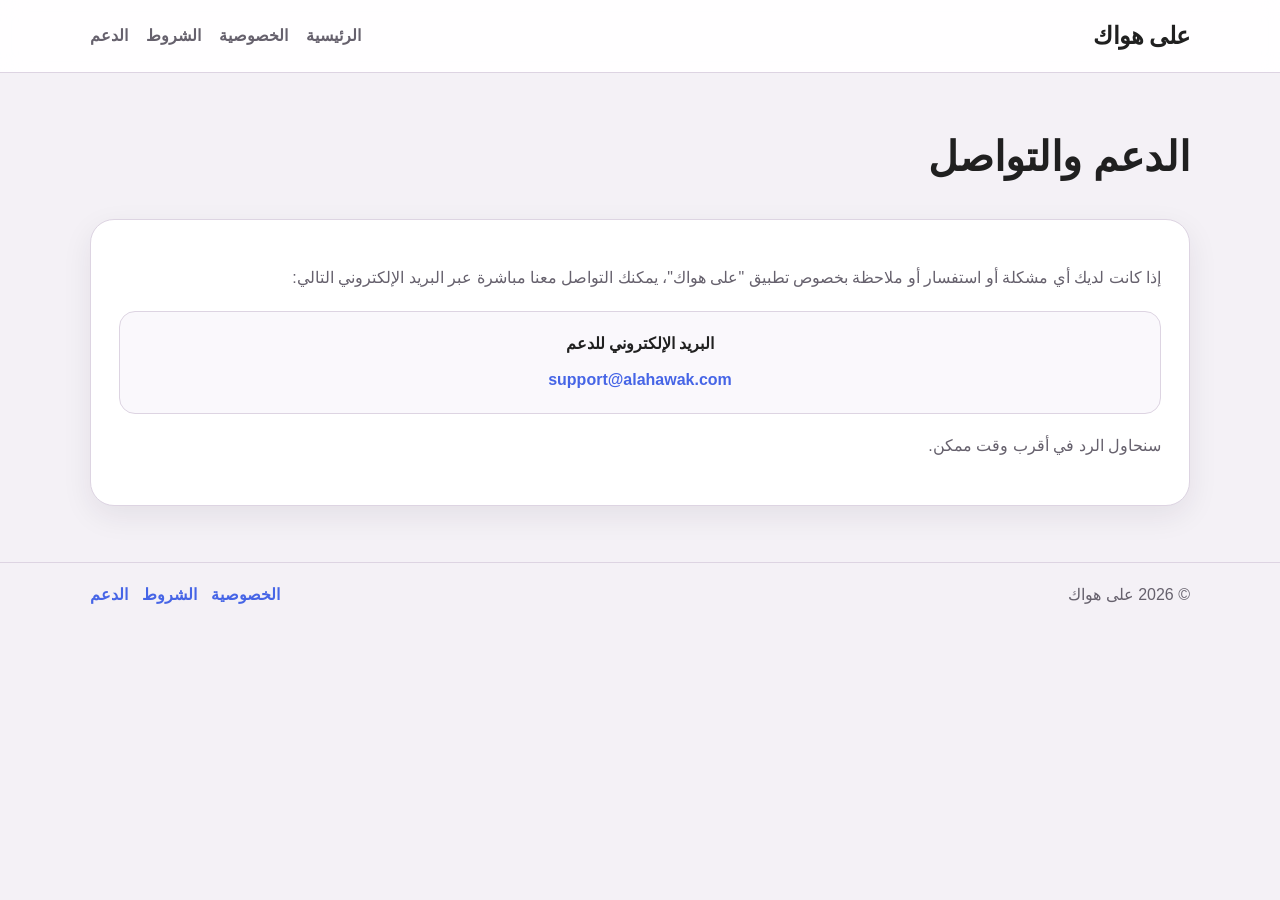
==== support.html @ 22aa241a "Create support.html" ====
<!DOCTYPE html>
<html lang="ar" dir="rtl">
<head>
  <meta charset="UTF-8" />
  <meta name="viewport" content="width=device-width, initial-scale=1.0" />
  <title>الدعم والتواصل - على هواك</title>
  <link rel="stylesheet" href="style.css" />
</head>
<body>
  <header class="topbar">
    <div class="container nav">
      <div class="brand">على هواك</div>
      <nav class="menu">
        <a href="index.html">الرئيسية</a>
        <a href="privacy.html">الخصوصية</a>
        <a href="terms.html">الشروط</a>
        <a href="support.html">الدعم</a>
      </nav>
    </div>
  </header>

  <main class="container">
    <section class="page-header">
      <h1>الدعم والتواصل</h1>
    </section>

    <section class="page-content">
      <div class="page-box">
        <p>
          إذا كانت لديك أي مشكلة أو استفسار أو ملاحظة بخصوص تطبيق "على هواك"،
          يمكنك التواصل معنا مباشرة عبر البريد الإلكتروني التالي:
        </p>

        <div class="mail-box">
          <strong>البريد الإلكتروني للدعم</strong>
          <a href="mailto:support@alahawak.com">support@alahawak.com</a>
        </div>

        <p style="margin-top: 18px;">
          سنحاول الرد في أقرب وقت ممكن.
        </p>
      </div>
    </section>
  </main>

  <footer class="footer">
    <div class="container footer-links">
      <span>© 2026 على هواك</span>
      <div>
        <a href="privacy.html">الخصوصية</a>
        <a href="terms.html">الشروط</a>
        <a href="support.html">الدعم</a>
      </div>
    </div>
  </footer>
</body>
</html>
---- style.css ----
:root {

  --bg: #f4f1f6;

  --surface: #ffffff;

  --text: #202020;

  --muted: #66616d;

  --line: #ddd4e2;

  --primary: #5f7cf6;

  --primary-dark: #4665e6;

  --shadow: 0 10px 30px rgba(33, 25, 45, 0.08);

  --radius: 18px;

}



* {

  box-sizing: border-box;

}



html {

  scroll-behavior: smooth;

}



body {

  margin: 0;

  font-family: -apple-system, BlinkMacSystemFont, "SF Pro Display", "Segoe UI",

    Tahoma, Arial, sans-serif;

  background: var(--bg);

  color: var(--text);

  line-height: 1.8;

}



a {

  color: inherit;

  text-decoration: none;

}



.container {

  width: min(1100px, calc(100% - 32px));

  margin: 0 auto;

}



.topbar {

  background: rgba(255, 255, 255, 0.92);

  backdrop-filter: blur(12px);

  border-bottom: 1px solid var(--line);

  position: sticky;

  top: 0;

  z-index: 10;

}



.nav {

  min-height: 72px;

  display: flex;

  align-items: center;

  justify-content: space-between;

  gap: 18px;

}



.brand {

  font-size: 1.5rem;

  font-weight: 800;

  letter-spacing: -0.02em;

}



.menu {

  display: flex;

  align-items: center;

  gap: 18px;

  flex-wrap: wrap;

}



.menu a {

  color: var(--muted);

  font-weight: 600;

}



.menu a:hover {

  color: var(--text);

}



.hero {

  padding: 72px 0 40px;

}



.hero-box {

  background: linear-gradient(135deg, #ffffff, #f6f3fb);

  border: 1px solid var(--line);

  border-radius: 28px;

  box-shadow: var(--shadow);

  padding: 48px 28px;

  text-align: center;

}



.hero-box h1 {

  margin: 0 0 12px;

  font-size: clamp(2rem, 4vw, 3.4rem);

  line-height: 1.2;

}



.hero-box p {

  max-width: 760px;

  margin: 0 auto;

  color: var(--muted);

  font-size: 1.06rem;

}



.hero-actions {

  margin-top: 24px;

  display: flex;

  gap: 12px;

  justify-content: center;

  flex-wrap: wrap;

}



.btn {

  display: inline-flex;

  align-items: center;

  justify-content: center;

  min-height: 48px;

  padding: 0 20px;

  border-radius: 14px;

  font-weight: 700;

  transition: 0.2s ease;

}



.btn.primary {

  background: var(--primary);

  color: #fff;

}



.btn.primary:hover {

  background: var(--primary-dark);

}



.btn.secondary {

  background: #fff;

  border: 1px solid var(--line);

}



.btn.secondary:hover {

  background: #faf8fc;

}



.features {

  padding: 24px 0 40px;

  display: grid;

  grid-template-columns: repeat(3, 1fr);

  gap: 18px;

}



.card {

  background: var(--surface);

  border: 1px solid var(--line);

  border-radius: var(--radius);

  box-shadow: var(--shadow);

  padding: 22px;

}



.card h2 {

  margin-top: 0;

  font-size: 1.2rem;

}



.card p {

  margin-bottom: 0;

  color: var(--muted);

}



.contact-strip {

  padding: 0 0 52px;

}



.contact-strip .container {

  background: var(--surface);

  border: 1px solid var(--line);

  border-radius: var(--radius);

  box-shadow: var(--shadow);

  padding: 24px;

  text-align: center;

}



.contact-strip h3 {

  margin: 0 0 8px;

}



.contact-strip p {

  margin: 0;

  color: var(--muted);

}



.contact-strip a,

.page-content a,

.footer a {

  color: var(--primary-dark);

  font-weight: 700;

}



.footer {

  border-top: 1px solid var(--line);

  padding: 18px 0 28px;

}



.footer-links {

  display: flex;

  justify-content: space-between;

  align-items: center;

  gap: 18px;

  flex-wrap: wrap;

  color: var(--muted);

}



.footer-links > div {

  display: flex;

  gap: 14px;

  flex-wrap: wrap;

}



.page-header {

  padding: 48px 0 16px;

}



.page-header h1 {

  margin: 0;

  font-size: clamp(1.8rem, 3.2vw, 2.7rem);

}



.page-content {

  padding: 8px 0 56px;

}



.page-box {

  background: var(--surface);

  border: 1px solid var(--line);

  border-radius: 24px;

  box-shadow: var(--shadow);

  padding: 28px;

}



.page-box h2 {

  margin-top: 0;

}



.page-box p,

.page-box li {

  color: var(--muted);

}



.page-box ul {

  padding-right: 18px;

  margin: 10px 0 0;

}



.mail-box {

  margin-top: 18px;

  padding: 18px;

  border: 1px solid var(--line);

  border-radius: 16px;

  background: #faf8fc;

  text-align: center;

}



.mail-box strong {

  display: block;

  margin-bottom: 8px;

  color: var(--text);

}



@media (max-width: 850px) {

  .features {

    grid-template-columns: 1fr;

  }



  .nav {

    padding: 12px 0;

    align-items: flex-start;

    flex-direction: column;

  }



  .menu {

    gap: 12px;

  }



  .hero-box {

    padding: 36px 20px;

  }

}
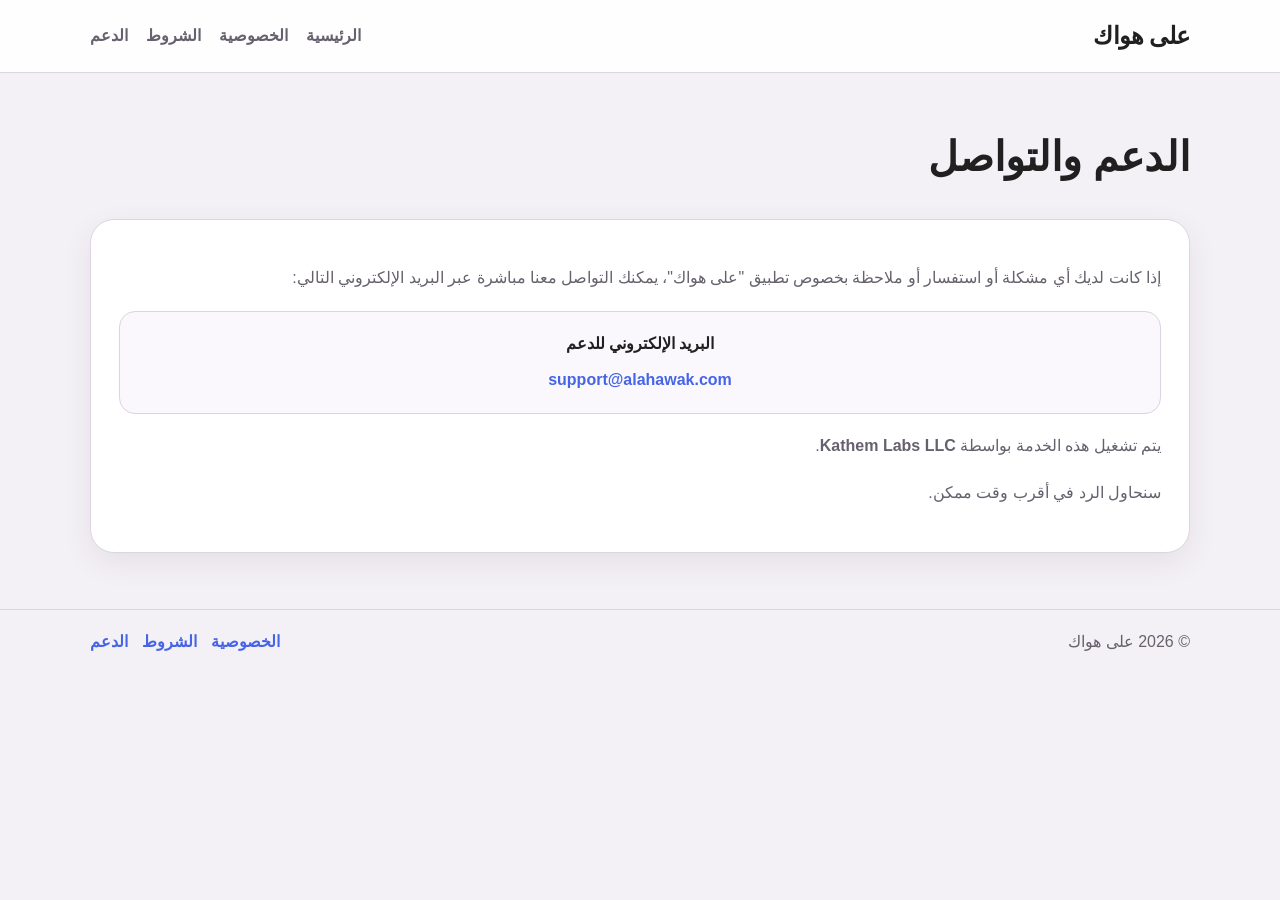
==== commit 7e87b96e: "Add service operator information to support.html Added a line indicating the service is operated by " ====
--- a/support.html
+++ b/support.html
@@ -37,6 +37,10 @@
         </div>
 
         <p style="margin-top: 18px;">
+          يتم تشغيل هذه الخدمة بواسطة <strong>Kathem Labs LLC</strong>.
+        </p>
+
+        <p style="margin-top: 18px;">
           سنحاول الرد في أقرب وقت ممكن.
         </p>
       </div>
